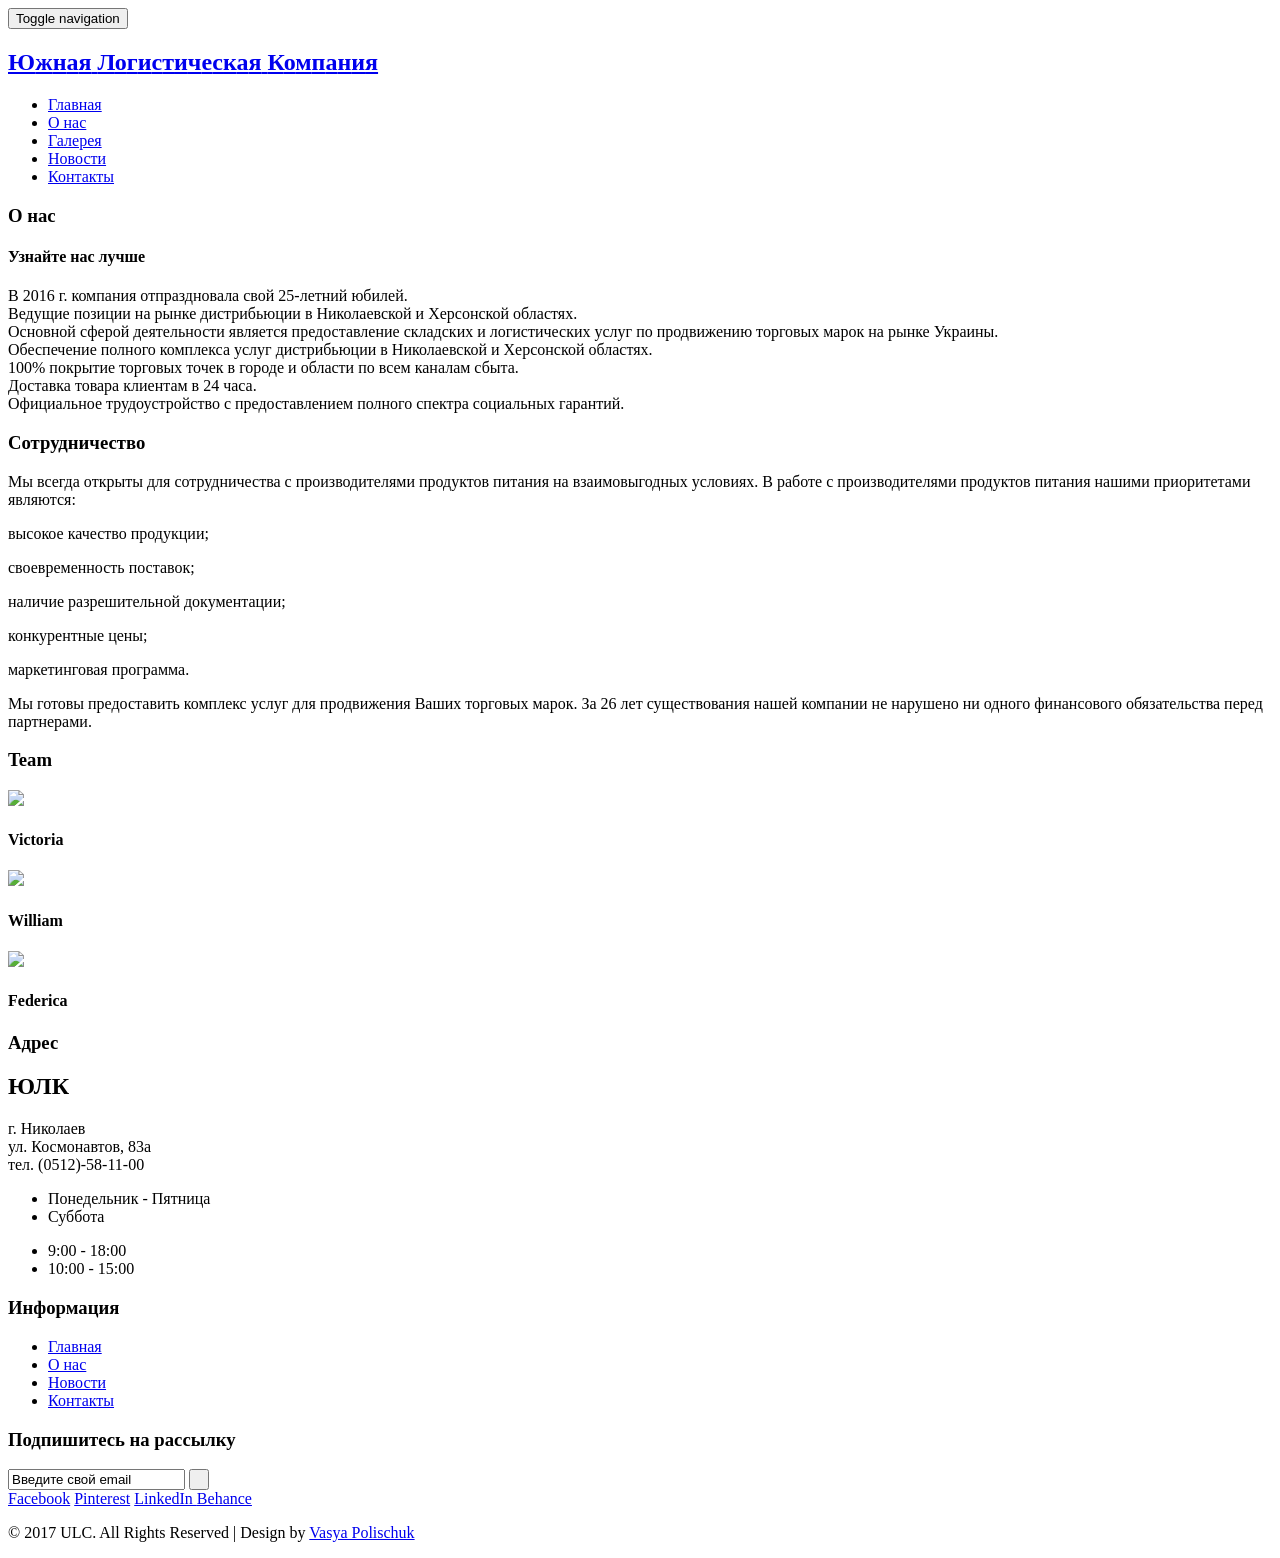
==== web/markup/about.html @ 5fd026d2 "Business card website" ====
<!DOCTYPE html>
<html>
<head>
<title>Ultimate | About</title>
<!-- for-mobile-apps -->
<meta name="viewport" content="width=device-width, initial-scale=1">
<meta http-equiv="Content-Type" content="text/html; charset=utf-8" />
<!-- //for-mobile-apps -->
<link href="css/bootstrap.css" rel="stylesheet" type="text/css" media="all" />
<link rel="stylesheet" type="text/css" href="css/component.css" />
<link href="css/style.css" rel="stylesheet" type="text/css" media="all" />
<!-- js -->
<script type="text/javascript" src="js/jquery-2.1.4.min.js"></script>
<!-- //js -->
<!-- fonts -->
<link href='//fonts.googleapis.com/css?family=Convergence' rel='stylesheet' type='text/css'>
<link href='//fonts.googleapis.com/css?family=Open+Sans:300italic,400italic,600italic,700italic,800italic,400,300,600,700,800' rel='stylesheet' type='text/css'>
<!-- //fonts -->
	<!-- start-smoth-scrolling -->
		<script type="text/javascript" src="js/move-top.js"></script>
		<script type="text/javascript" src="js/easing.js"></script>
		<script type="text/javascript">
			jQuery(document).ready(function($) {
				$(".scroll").click(function(event){		
					event.preventDefault();
					$('html,body').animate({scrollTop:$(this.hash).offset().top},1000);
				});
			});
		</script>
	<!-- start-smoth-scrolling -->
<!--animate-->
<link href="css/animate.css" rel="stylesheet" type="text/css" media="all">
<script src="js/wow.min.js"></script>
	<script>
		 new WOW().init();
	</script>
<!--//end-animate-->
</head>
<body>
<!-- banner -->
<div class="banner page-head">
	<div class="container">
		<div class="header-nav wow fadeInDown animated" data-wow-delay=".5s">
						<nav class="navbar navbar-default">
							<!-- Brand and toggle get grouped for better mobile display -->
							<div class="navbar-header logo">
								<button type="button" class="navbar-toggle collapsed" data-toggle="collapse" data-target="#bs-example-navbar-collapse-1">
									<span class="sr-only">Toggle navigation</span>
									<span class="icon-bar"></span>
									<span class="icon-bar"></span>
									<span class="icon-bar"></span>
								</button>
								<h1>
									<a class="navbar-brand link link--yaku" href="index.html"><span>Ю</span><span>ж</span><span>н</span><span>а</span><span>я</span> <span>Л</span><span>о</span><span>г</span><span>и</span><span>с</span><span>т</span><span>и</span><span>ч</span><span>е</span><span>с</span><span>к</span><span>а</span><span>я</span> <span>К</span><span>о</span><span>м</span><span>п</span><span>а</span><span>н</span><span>и</span><span>я</span>

									</a>
								</h1>
								
							</div>
							<!-- Collect the nav links, forms, and other content for toggling -->
							<div class="collapse navbar-collapse nav-wil" id="bs-example-navbar-collapse-1">
								<nav class="cl-effect-1">
									<ul class="nav navbar-nav ">
										<li><a class="hvr-overline-from-left button2 active" href="index.html">Главная</a></li>
										<li><a class="hvr-overline-from-left button2" href="about.html">О нас</a></li>
										<!--<li><a class="hvr-overline-from-left button2" href="shortcodes.html">Shortcodes</a></li>-->
										<li><a class="hvr-overline-from-left button2" href="gallery.html">Галерея</a></li>
										<li><a class="hvr-overline-from-left button2" href="news.html">Новости</a></li>
										<li><a class="hvr-overline-from-left button2" href="contact.html">Контакты</a></li>
									</ul>
								</nav>
							</div><!-- /navbar-collapse -->
						</nav>
		</div>
	</div>
</div>
<!-- //banner -->
<!-- about -->
<!-- who we are -->
<div class="who-are">
	<div class="container">
		<h3 class="tittle">О нас</h3>
		<!--<div class="col-md-7 abt-left wow fadeInRight animated" data-wow-delay=".5s">-->
			<!--<div class="about-img">-->
				<!--<a href="single.html"><img class="img-responsive" src="images/g1.jpg" alt="" /></a>-->
			<!--</div>-->
			<!--<div class="about-img">-->
				<!--<a href="single.html"><img class="img-responsive" src="images/g2.jpg" alt="" /></a>-->
			<!--</div>-->
			<!--<div class="about-img">-->
				<!--<a href="single.html"><img class="img-responsive" src="images/g4.jpg" alt="" /></a>			-->
			<!--</div>-->
			<!--<div class="clearfix"></div>-->
		<!--</div>-->
		<div class="col-md-12 abt-right wow fadeInLeft animated" data-wow-delay=".5s">
			<h4>Узнайте нас лучше</h4>
			<p>В 2016 г. компания отпраздновала свой 25-летний юбилей.<br/>
				Ведущие позиции на рынке дистрибьюции в Николаевской и Херсонской областях.<br/>
				Основной сферой деятельности является предоставление складских и логистических услуг по продвижению торговых марок на рынке Украины.<br/>
				Обеспечение полного комплекса услуг дистрибьюции в Николаевской и Херсонской областях.<br/>
				100% покрытие торговых точек в городе и области по всем каналам сбыта.<br/>
				Доставка товара клиентам в 24 часа.<br/>
				Официальное трудоустройство с предоставлением полного спектра социальных гарантий.
			</p>
		</div>
		<div class="clearfix"></div>
	</div>
</div>
<!-- //who we are -->
<div class="whychoose">
				<div class="container">
					<h3 class="tittle">Сотрудничество</h3>
					<div class="choose-grids">
						<div class="col-md-12 choose-grid wow fadeInRight animated" data-wow-delay=".5s">
							<p>Мы всегда открыты для сотрудничества с производителями продуктов питания на взаимовыгодных условиях. В работе с производителями продуктов питания нашими приоритетами являются:</p>
						</div>
						<div class="col-md-12 choose-grid wow fadeInLeft animated" data-wow-delay=".5s">
							<p><span class="glyphicon glyphicon-check"></span> высокое качество продукции;</p>
						</div>
						<div class="col-md-12 choose-grid wow fadeInRight animated" data-wow-delay=".5s">
							<p><span class="glyphicon glyphicon-check"></span> своевременность поставок;</p>
						</div>
						<div class="col-md-12 choose-grid wow fadeInLeft animated" data-wow-delay=".5s">
							<p><span class="glyphicon glyphicon-check"></span> наличие разрешительной документации;</p>
						</div>
						<div class="col-md-12 choose-grid wow fadeInRight animated" data-wow-delay=".5s">
							<p><span class="glyphicon glyphicon-check"></span> конкурентные цены;</p>
						</div>
						<div class="col-md-12 choose-grid wow fadeInLeft animated" data-wow-delay=".5s">
							<p><span class="glyphicon glyphicon-check"></span> маркетинговая программа.</p>
						</div>
						<div class="col-md-12 choose-grid wow fadeInRight animated" data-wow-delay=".5s">
							<p>Мы готовы предоставить комплекс услуг для продвижения Ваших торговых марок.
								За 26 лет существования нашей компании не нарушено ни одного финансового обязательства перед партнерами.
							</p>
						</div>
						<div class="clearfix"></div>
					</div>
				</div>
			</div>
<!-- experts -->
<div class="experts">
	<div class="container">
		<h3 class="tittle">Team</h3>
		<div class="col-md-4 bottom-grid wow fadeInRight animated" data-wow-delay=".5s">
			<div class="btm-right">
				<img src="images/team1.jpg" alt=" " />
					<div class="captn">
						<h4>Victoria</h4>
						<a href="#" class="icon_1"></a>
						<a href="#" class="icon_2"></a>
						<a href="#" class="icon_3"></a>
						<a href="#" class="icon_4"></a>		
					</div>
			</div>
		</div>
		<div class="col-md-4 bottom-grid wow fadeInDown animated" data-wow-delay=".5s">
			<div class="btm-right">
				<img src="images/team2.jpg" alt=" " />
					<div class="captn">
						<h4>William</h4>
						<a href="#" class="icon_1"></a>
						<a href="#" class="icon_2"></a>
						<a href="#" class="icon_3"></a>
						<a href="#" class="icon_4"></a>		
					</div>
			</div>
		</div>
		<div class="col-md-4 bottom-grid wow fadeInLeft animated" data-wow-delay=".5s">
			<div class="btm-right">
				<img src="images/team4.jpg" alt=" " />
					<div class="captn">
						<h4>Federica</h4>
						<a href="#" class="icon_1"></a>
						<a href="#" class="icon_2"></a>
						<a href="#" class="icon_3"></a>
						<a href="#" class="icon_4"></a>		
					</div>
			</div>
		</div>
		<div class="clearfix"></div>
	</div>
</div>
<!-- //experts -->
<!-- //about -->
<!-- contact -->
<div class="contact">
	<div class="container">
		<div class="col-md-4 contact-left wow fadeInRight animated" data-wow-delay=".5s">
			<h3>Адрес</h3>
			<h2>ЮЛК</h2>
			<p>г. Николаев<br>
				ул. Космонавтов, 83а<br>
				тел. (0512)-58-11-00</p>
			<ul>
				<li>Понедельник - Пятница</li>
				<li>Суббота</li>
			</ul>
			<ul>
				<li>9:00 - 18:00</li>
				<li>10:00 - 15:00</li>
			</ul>
			<div class="clearfix"></div>
		</div>
		<div class="col-md-4 contact-left wow fadeInUp animated" data-wow-delay=".5s">
			<h3>Информация</h3>
			<ul>
				<li><a href="index.html">Главная</a></li>
				<li><a href="about.html">О нас</a></li>
				<!--<li><a href="shortcodes.html">Shortcodes</a></li>-->
				<li><a href="news.html">Новости</a></li>
				<li><a href="contact.html">Контакты</a></li>
			</ul>

		</div>
		<div class="col-md-4 contact-left footer-bottom wow fadeInLeft animated" data-wow-delay=".5s">
			<h3>Подпишитесь на рассылку</h3>
			<form>
				<input type="text" value="Введите свой email" onfocus="this.value = '';" onblur="if (this.value == '') {this.value = 'Enter your email';}" required="">
				<input type="submit" value=" ">
			</form>
			<a href="#"><span>Facebook</span></a>
			<a href="#"><span>Pinterest</span></a>
			<a href="#"><span>LinkedIn </span></a>
			<a href="#"><span>Behance</span></a>
		</div>
		<div class="clearfix"></div>
	</div>
</div>
<div class="footer wow fadeInDown animated" data-wow-delay=".5s">
	<div class="container">
		<p> &copy; 2017 ULC. All Rights Reserved | Design by  <a href="http://ulc/"> Vasya Polischuk</a></p>
	</div>
</div>
<!-- for bootstrap working -->
	<script src="js/bootstrap.js"></script>
<!-- //for bootstrap working -->
<!-- smooth scrolling -->
	<script type="text/javascript">
		$(document).ready(function() {
		/*
			var defaults = {
			containerID: 'toTop', // fading element id
			containerHoverID: 'toTopHover', // fading element hover id
			scrollSpeed: 1200,
			easingType: 'linear' 
			};
		*/								
		$().UItoTop({ easingType: 'easeOutQuart' });
		});
	</script>
	<a href="#" id="toTop" style="display: block;"> <span id="toTopHover" style="opacity: 1;"> </span></a>
<!-- //smooth scrolling -->

</body>
</html>
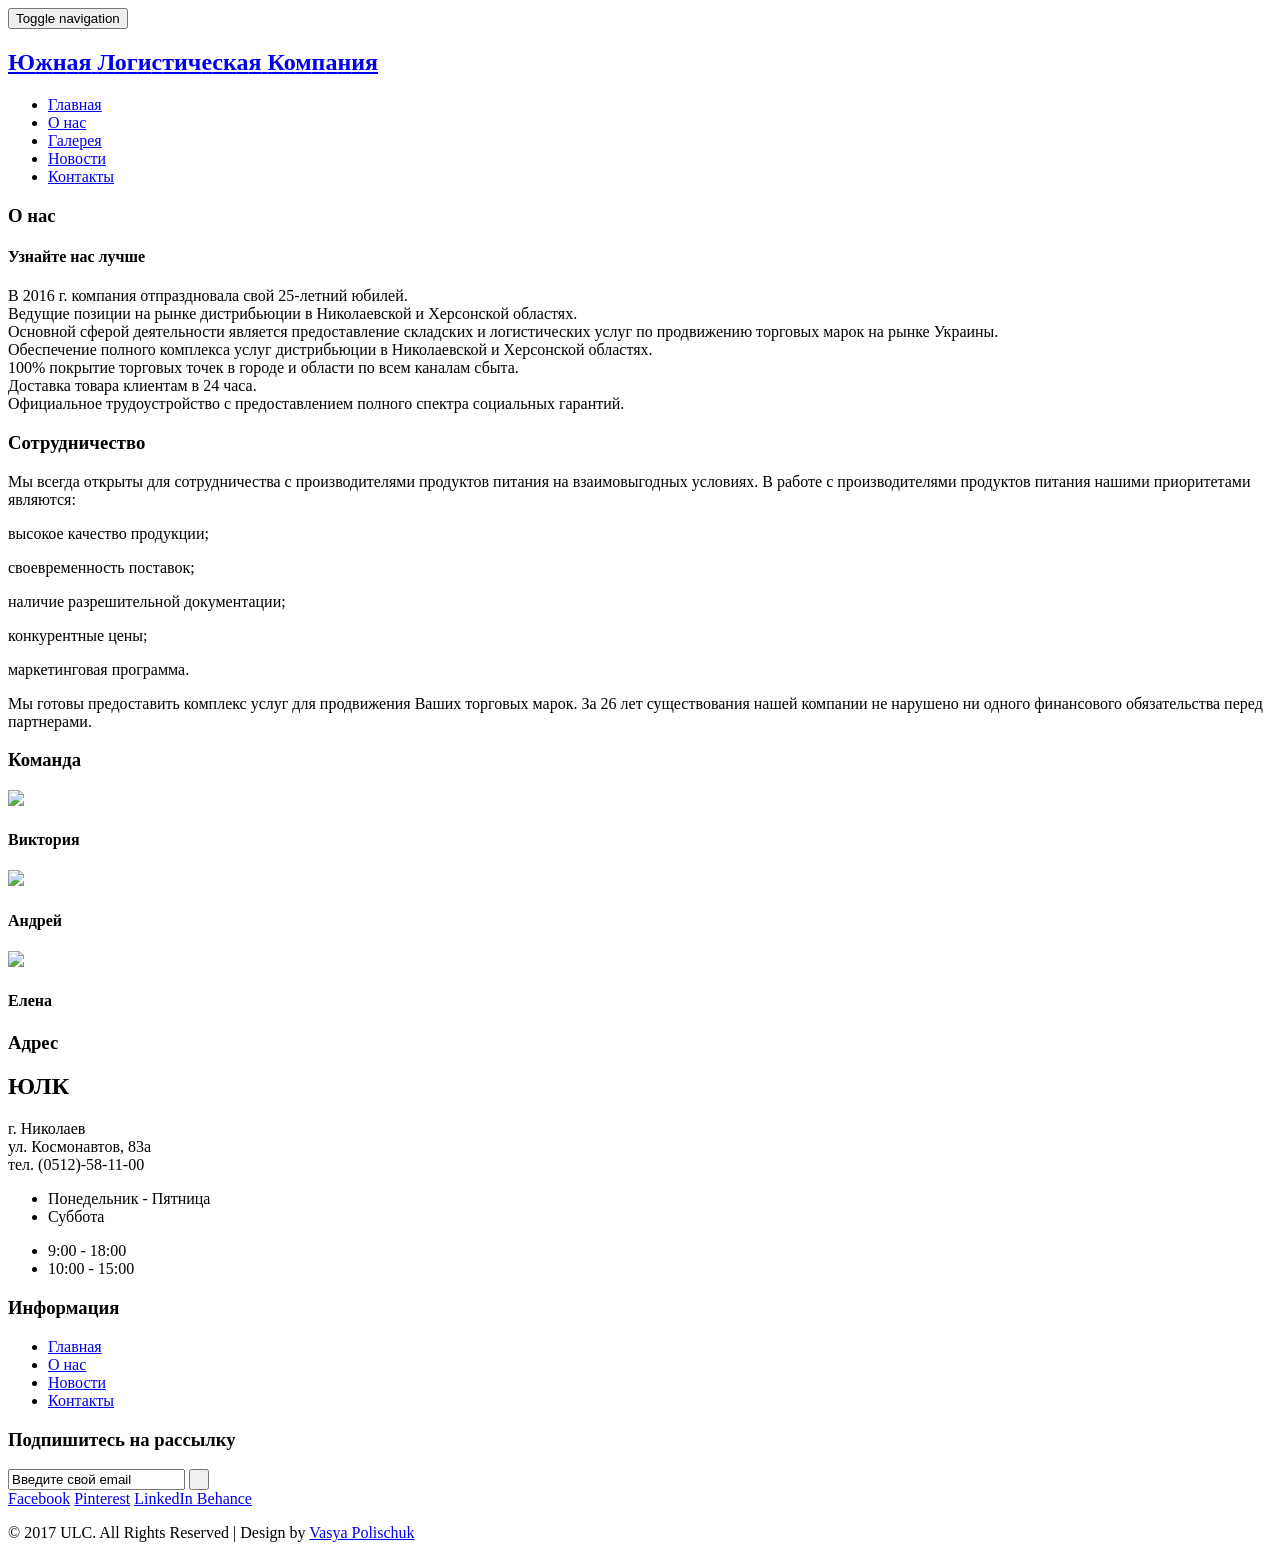
==== commit ab298b1f: "Add markup" ====
--- a/web/markup/about.html
+++ b/web/markup/about.html
@@ -1,7 +1,7 @@
 <!DOCTYPE html>
 <html>
 <head>
-<title>Ultimate | About</title>
+<title>Ирбис | О нас</title>
 <!-- for-mobile-apps -->
 <meta name="viewport" content="width=device-width, initial-scale=1">
 <meta http-equiv="Content-Type" content="text/html; charset=utf-8" />
@@ -141,12 +141,12 @@
 <!-- experts -->
 <div class="experts">
 	<div class="container">
-		<h3 class="tittle">Team</h3>
+		<h3 class="tittle">Команда</h3>
 		<div class="col-md-4 bottom-grid wow fadeInRight animated" data-wow-delay=".5s">
 			<div class="btm-right">
 				<img src="images/team1.jpg" alt=" " />
 					<div class="captn">
-						<h4>Victoria</h4>
+						<h4>Виктория</h4>
 						<a href="#" class="icon_1"></a>
 						<a href="#" class="icon_2"></a>
 						<a href="#" class="icon_3"></a>
@@ -158,7 +158,7 @@
 			<div class="btm-right">
 				<img src="images/team2.jpg" alt=" " />
 					<div class="captn">
-						<h4>William</h4>
+						<h4>Андрей</h4>
 						<a href="#" class="icon_1"></a>
 						<a href="#" class="icon_2"></a>
 						<a href="#" class="icon_3"></a>
@@ -170,7 +170,7 @@
 			<div class="btm-right">
 				<img src="images/team4.jpg" alt=" " />
 					<div class="captn">
-						<h4>Federica</h4>
+						<h4>Елена</h4>
 						<a href="#" class="icon_1"></a>
 						<a href="#" class="icon_2"></a>
 						<a href="#" class="icon_3"></a>
